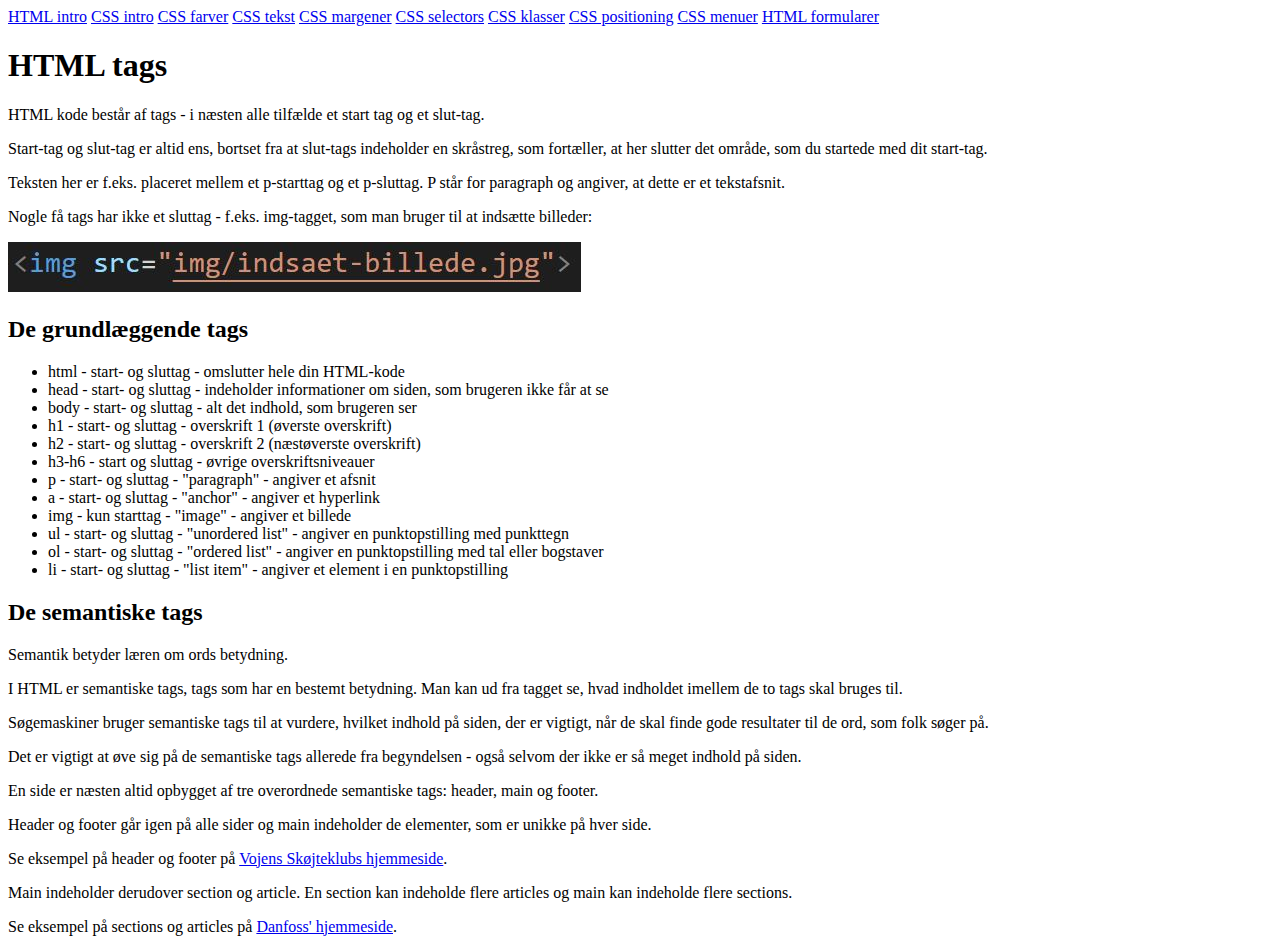
==== V1/Undervisning/tags.html @ 0fac3005 "initial commit of Undervisning website" ====
<!DOCTYPE html>
<html lang="en">
<head>
    <meta charset="UTF-8">
    <meta name="viewport" content="width=device-width, initial-scale=1.0">
    <title>HTML tags</title>
</head>
<body>
    <header>
        <a href="tags.html">HTML intro</a>
        <a href="index.html">CSS intro</a>
        <a href="colors.html">CSS farver</a>
        <a href="fonte.html">CSS tekst</a>
        <a href="margins.html">CSS margener</a>
        <a href="selectors.html">CSS selectors</a>
        <a href="klasser.html">CSS klasser</a>
        <a href="position.html">CSS positioning</a>
        <a href="menuer.html">CSS menuer</a>
        <a href="formularer.html">HTML formularer</a>
    </header>

    <main>
        <section>
            <article>
                <h1>HTML tags</h1>

                <p>HTML kode består af tags - i næsten alle tilfælde et start tag og et slut-tag.</p>
                <p>Start-tag og slut-tag er altid ens, bortset fra at slut-tags indeholder en skråstreg, som fortæller, at her slutter det område, som du startede med dit start-tag.</p>
                <p>Teksten her er f.eks. placeret mellem et p-starttag og et p-sluttag. P står for paragraph og angiver, at dette er et tekstafsnit.</p>
                <p>Nogle få tags har ikke et sluttag - f.eks. img-tagget, som man bruger til at indsætte billeder:</p>
                <img src="img/indsaet-billede.jpg">
            </article>
            <article>
                <h2>De grundlæggende tags</h2>

                <ul>
                    <li>html - start- og sluttag - omslutter hele din HTML-kode</li>
                    <li>head - start- og sluttag - indeholder informationer om siden, som brugeren ikke får at se</li>
                    <li>body - start- og sluttag - alt det indhold, som brugeren ser</li>
                    <li>h1 - start- og sluttag - overskrift 1 (øverste overskrift)</li>
                    <li>h2 - start- og sluttag - overskrift 2 (næstøverste overskrift)</li>
                    <li>h3-h6 - start og sluttag - øvrige overskriftsniveauer</li>
                    <li>p - start- og sluttag - "paragraph" - angiver et afsnit</li>
                    <li>a - start- og sluttag - "anchor" - angiver et hyperlink</li>
                    <li>img - kun starttag - "image" - angiver et billede</li>
                    <li>ul - start- og sluttag - "unordered list" - angiver en punktopstilling med punkttegn</li>
                    <li>ol - start- og sluttag - "ordered list" - angiver en punktopstilling med tal eller bogstaver</li>
                    <li>li - start- og sluttag - "list item" - angiver et element i en punktopstilling</li>
                </ul>
            </article>
            <article>
                <h2>De semantiske tags</h2>

                <p>Semantik betyder læren om ords betydning.</p>

                <p>I HTML er semantiske tags, tags som har en bestemt betydning. Man kan ud fra tagget se, hvad indholdet imellem de to tags skal bruges til.</p>

                <p>Søgemaskiner bruger semantiske tags til at vurdere, hvilket indhold på siden, der er vigtigt, når de skal finde gode resultater til de ord, som folk søger på.</p>

                <p>Det er vigtigt at øve sig på de semantiske tags allerede fra begyndelsen - også selvom der ikke er så meget indhold på siden.</p>

                <p>En side er næsten altid opbygget af tre overordnede semantiske tags: header, main og footer.</p>

                <p>Header og footer går igen på alle sider og main indeholder de elementer, som er unikke på hver side.</p>

                <p>Se eksempel på header og footer på <a href="https://www.vojensskøjteklub.dk/" target="_blank">Vojens Skøjteklubs hjemmeside</a>.</p>

                <p>Main indeholder derudover section og article. En section kan indeholde flere articles og main kan indeholde flere sections.</p>

                <p>Se eksempel på sections og articles på <a href="https://www.danfoss.com/da-dk/" target="_blank">Danfoss' hjemmeside</a>.</p>


            </article>
        </section>
    </main>
    
</body>
</html>
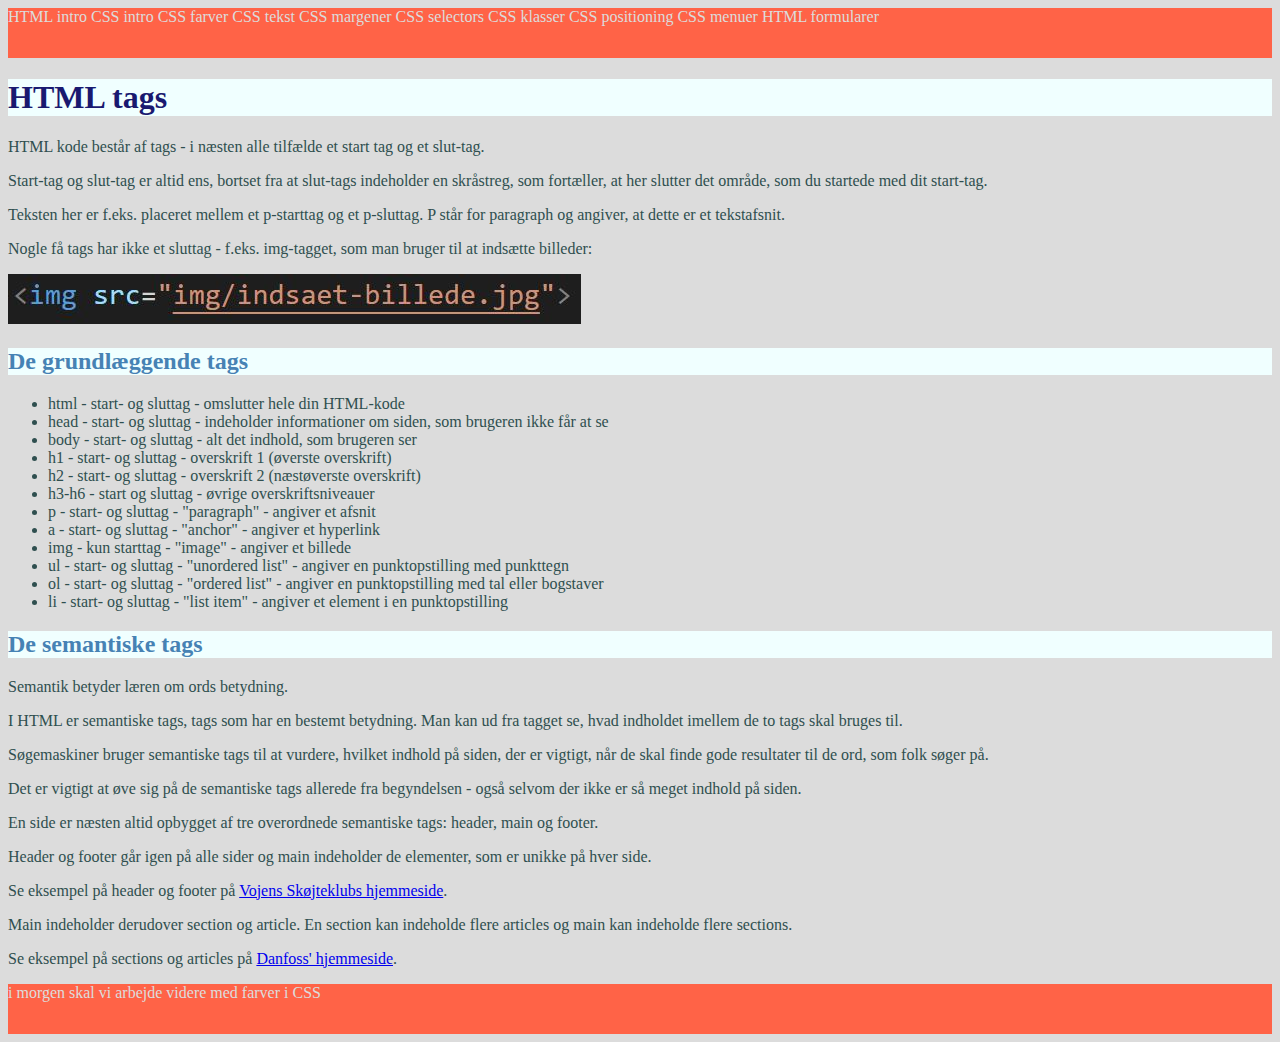
==== commit 9cfddcee: "farver" ====
--- a/V1/Undervisning/tags.html
+++ b/V1/Undervisning/tags.html
@@ -1,40 +1,41 @@
 <!DOCTYPE html>
-<html lang="en">
-<head>
+<html lang="en"><!-- Dette tag fortæller hvilket sprog, vi arbejder med -->  
+<head><!-- Dette tag er alt det brugeren ikke kommer til at se -->
     <meta charset="UTF-8">
     <meta name="viewport" content="width=device-width, initial-scale=1.0">
-    <title>HTML tags</title>
-</head>
-<body>
-    <header>
-        <a href="tags.html">HTML intro</a>
+    <link rel="stylesheet" href="css/style.css" type="text/css">
+    <title>HTML tags</title><!-- Dette tag er titlen/navnet på det emne vi arbejder med -->
+</head><!-- Dette tag er alt det brugeren ikke kommer til at se -->
+<body><!-- Dette tag er alt det brugeren kommer til at se -->
+    <header><!-- Dette tag er vores menu -->
+        <a href="tags.html">HTML intro</a><!-- Dette href-tag fortæller computeren, hvor linket specifikt er -->
         <a href="index.html">CSS intro</a>
         <a href="colors.html">CSS farver</a>
         <a href="fonte.html">CSS tekst</a>
         <a href="margins.html">CSS margener</a>
-        <a href="selectors.html">CSS selectors</a>
+        <a href="selectors.html">CSS selectors</a><!-- a-tags definerer HTML links -->
         <a href="klasser.html">CSS klasser</a>
         <a href="position.html">CSS positioning</a>
         <a href="menuer.html">CSS menuer</a>
         <a href="formularer.html">HTML formularer</a>
-    </header>
+    </header><!-- Dette tag er vores menu -->
 
-    <main>
-        <section>
-            <article>
-                <h1>HTML tags</h1>
+    <main><!-- Dette tag er alt indholdet mellem header og footer-->
+        <section><!-- Dette tag er en section i et dokument -->
+            <article><!-- Dette tag fortæller hvad der er selvstændigt indhold -->
+                <h1>HTML tags</h1><!-- Dette tag er  en overskrift -->
 
-                <p>HTML kode består af tags - i næsten alle tilfælde et start tag og et slut-tag.</p>
+                <p>HTML kode består af tags - i næsten alle tilfælde et start tag og et slut-tag.</p><!-- Dette tag angiver et afsnit -->
                 <p>Start-tag og slut-tag er altid ens, bortset fra at slut-tags indeholder en skråstreg, som fortæller, at her slutter det område, som du startede med dit start-tag.</p>
                 <p>Teksten her er f.eks. placeret mellem et p-starttag og et p-sluttag. P står for paragraph og angiver, at dette er et tekstafsnit.</p>
                 <p>Nogle få tags har ikke et sluttag - f.eks. img-tagget, som man bruger til at indsætte billeder:</p>
-                <img src="img/indsaet-billede.jpg">
-            </article>
-            <article>
-                <h2>De grundlæggende tags</h2>
+                <img src="img/indsaet-billede.jpg"><!-- Dette lyseblå tag er en attribute -->
+            </article><!-- Dette tag fortæller hvad der er selvstændigt indhold -->
+            <article><!-- Dette tag fortæller hvad der er selvstændigt indhold -->
+                <h2>De grundlæggende tags</h2><!-- Dette tag er en under-overskrift --> 
 
-                <ul>
-                    <li>html - start- og sluttag - omslutter hele din HTML-kode</li>
+                <ul><!-- Dette tag fortæller hvilken slags punktopstilling -->
+                    <li>html - start- og sluttag - omslutter hele din HTML-kode</li><!-- Dette tag står for det enkelte punkt -->
                     <li>head - start- og sluttag - indeholder informationer om siden, som brugeren ikke får at se</li>
                     <li>body - start- og sluttag - alt det indhold, som brugeren ser</li>
                     <li>h1 - start- og sluttag - overskrift 1 (øverste overskrift)</li>
@@ -47,8 +48,8 @@
                     <li>ol - start- og sluttag - "ordered list" - angiver en punktopstilling med tal eller bogstaver</li>
                     <li>li - start- og sluttag - "list item" - angiver et element i en punktopstilling</li>
                 </ul>
-            </article>
-            <article>
+            </article><!-- Dette tag fortæller hvad der er selvstændigt indhold -->
+            <article><!-- Dette tag fortæller hvad der er selvstændigt indhold -->
                 <h2>De semantiske tags</h2>
 
                 <p>Semantik betyder læren om ords betydning.</p>
@@ -70,9 +71,9 @@
                 <p>Se eksempel på sections og articles på <a href="https://www.danfoss.com/da-dk/" target="_blank">Danfoss' hjemmeside</a>.</p>
 
 
-            </article>
-        </section>
-    </main>
-    
-</body>
-</html>+            </article><!-- Dette tag fortæller hvad der er selvstændigt indhold -->
+        </section><!-- Dette tag er en section i et dokument -->
+    </main><!-- Dette tag er alt indholdet mellem header og footer-->
+    <footer> <a href="colors.html"> i morgen skal vi arbejde videre med farver i CSS</a> </footer>
+</body><!-- Dette tag er alt det brugeren kommer til at se -->
+</html><!-- Dette tag fortæller hvilket sprog, vi arbejder med --> --- a/V1/Undervisning/css/style.css
+++ b/V1/Undervisning/css/style.css
@@ -0,0 +1,32 @@
+/* Styling af siden */
+body
+{
+    color: darkslategrey;
+    background-color: gainsboro;
+}
+h1
+{
+    color: midnightblue;
+}
+h2
+{
+    color: steelblue;
+}
+
+h1, h2
+{
+    background-color: azure; 
+}
+
+/*Styling af navigation*/
+header, footer
+{
+    background-color: tomato;
+    height: 50px;
+}
+
+header a, footer a
+{
+    color:gainsboro;
+    text-decoration: none;
+}